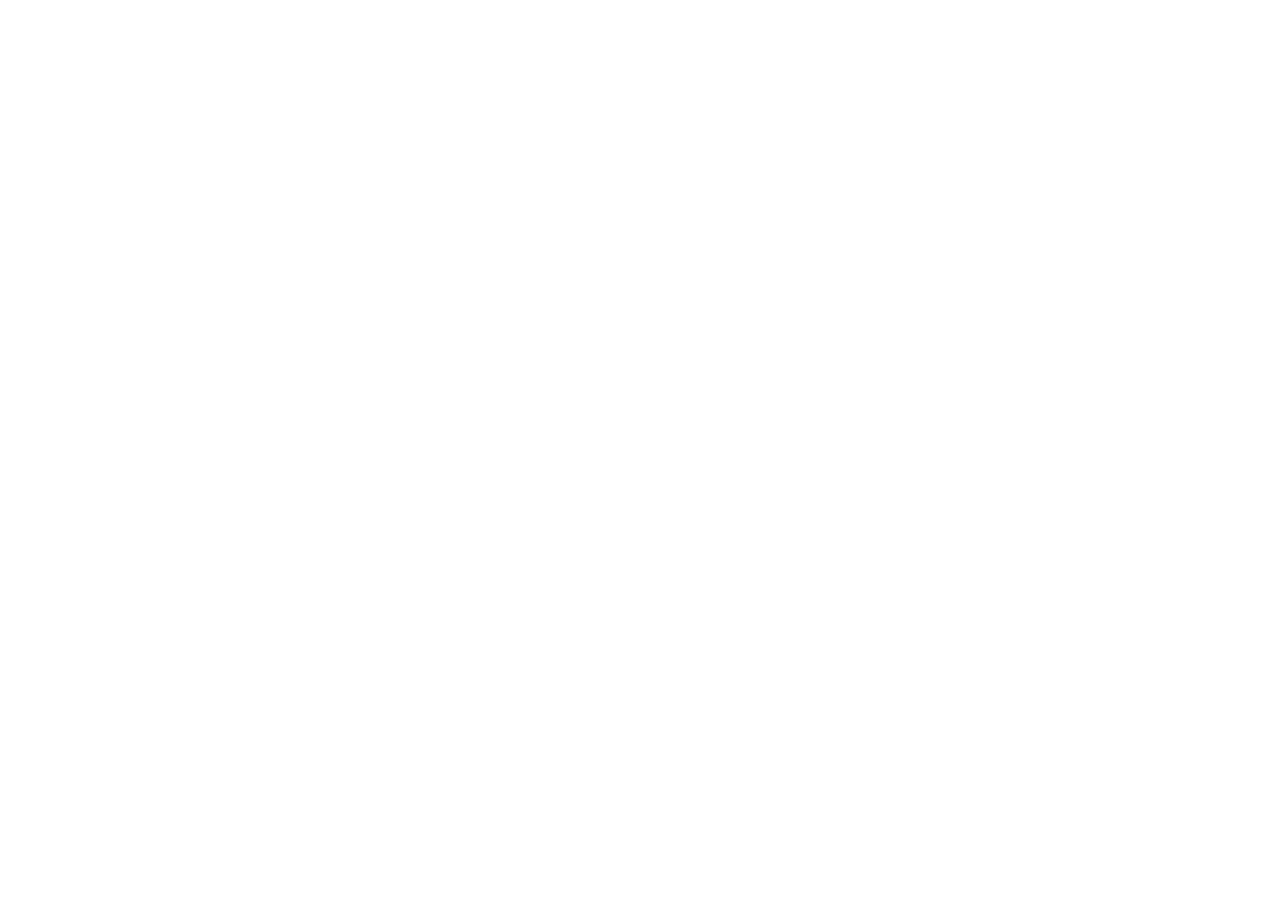
==== integrantes/creditos.html @ a07e7a19 "inicio de los creditos html" ====
<!DOCTYPE html>
<html lang="es">
<head>
	<meta charset="UTF-8">
	<meta name="viewport" content="width=device-width, initial-scale=1.0">
	<title>Integrantes</title>
	<link rel="stylesheet" href="./creditos.css">
</head>
<body>
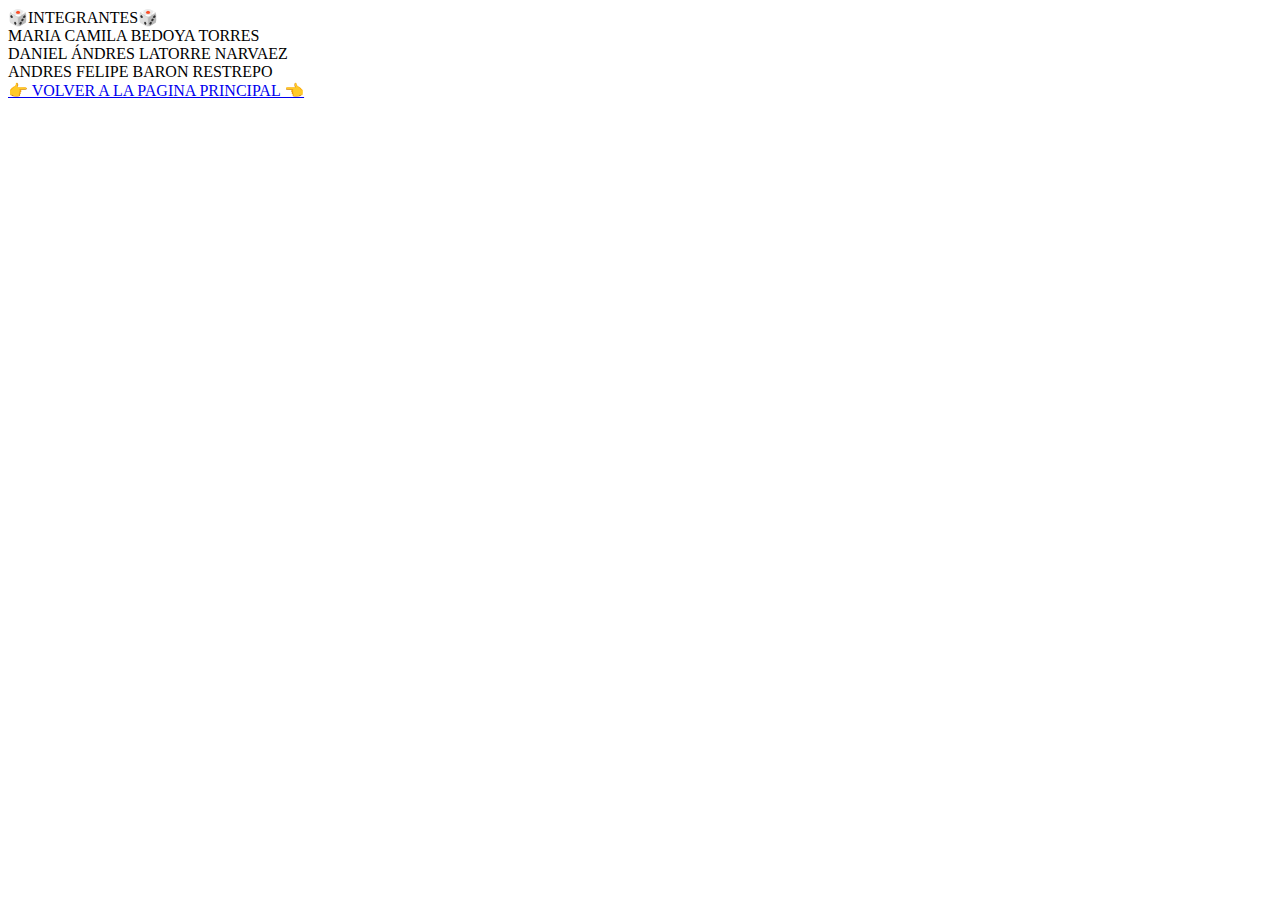
==== commit b30041ca: "creacion de cajas y final de los creditos html" ====
--- a/integrantes/creditos.html
+++ b/integrantes/creditos.html
@@ -6,4 +6,24 @@
 	<title>Integrantes</title>
 	<link rel="stylesheet" href="./creditos.css">
 </head>
-<body>+<body>
+
+	<div class="box">
+  		<div class="intro">🎲INTEGRANTES🎲</div>
+	</div>
+
+  	<div class="m1">MARIA CAMILA BEDOYA TORRES</div>
+
+  	<div class="D1">DANIEL ÁNDRES LATORRE NARVAEZ</div>
+
+
+<div class="a2">ANDRES FELIPE BARON RESTREPO</div>
+
+<div class="final">
+  <div class="selected"><a href="../index.html"> 👉 VOLVER A LA PAGINA PRINCIPAL 👈</a></div>
+
+</div>			
+   
+
+</body>
+</html>